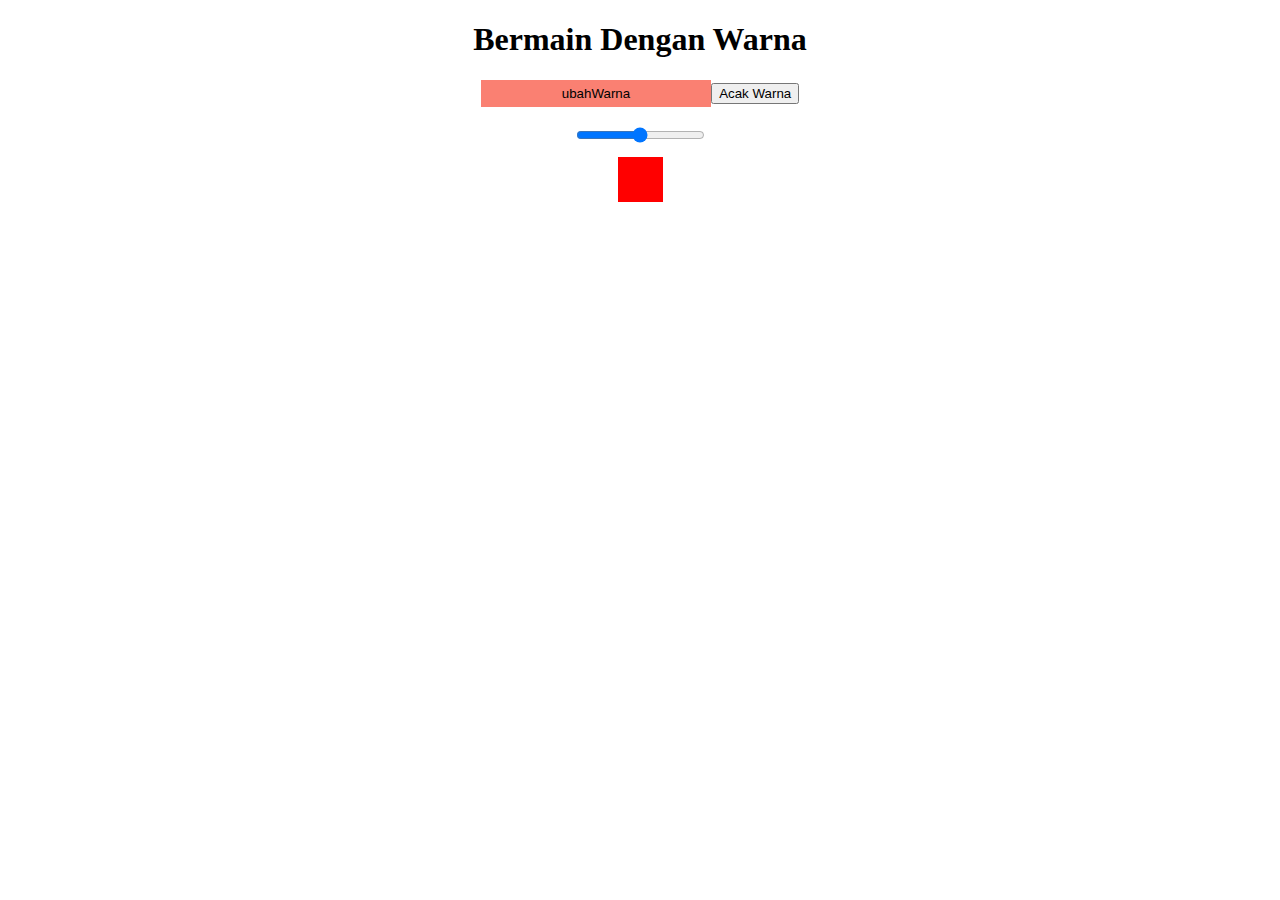
==== DOM Bermain Dengan Warna/index.html @ 07c14190 "pembaharuan" ====
<!DOCTYPE html>
<html lang="en">
<head>
    <meta charset="UTF-8">
    <meta http-equiv="X-UA-Compatible" content="IE=edge">
    <meta name="viewport" content="width=device-width, initial-scale=1.0">
    <title>Bermain Dengan Warna</title>
</head>
<style>
    body {
        text-align: center;
    }
    .biru-muda {
        background-color: lightblue;
    }
    #tUbahWarna{
        padding: 5px 80px;
        background-color: salmon;
        border: 1px solid transparent;
        cursor: pointer;
    }
    .kotak {
        width: 45px;
        height: 45px;
        margin: 10px auto;
    }
    .merah {
        background-color: red;
    }
</style>
<body>
    <h1 class="h1">Bermain Dengan Warna</h1>
    <button type="button" id="tUbahWarna">ubahWarna</button>

    <br><br>

    <input type="range" name="sMerah" min="1" max="255">

    <div class="kotak merah"></div>

    <script src="script.js"></script>

</body>
</html>
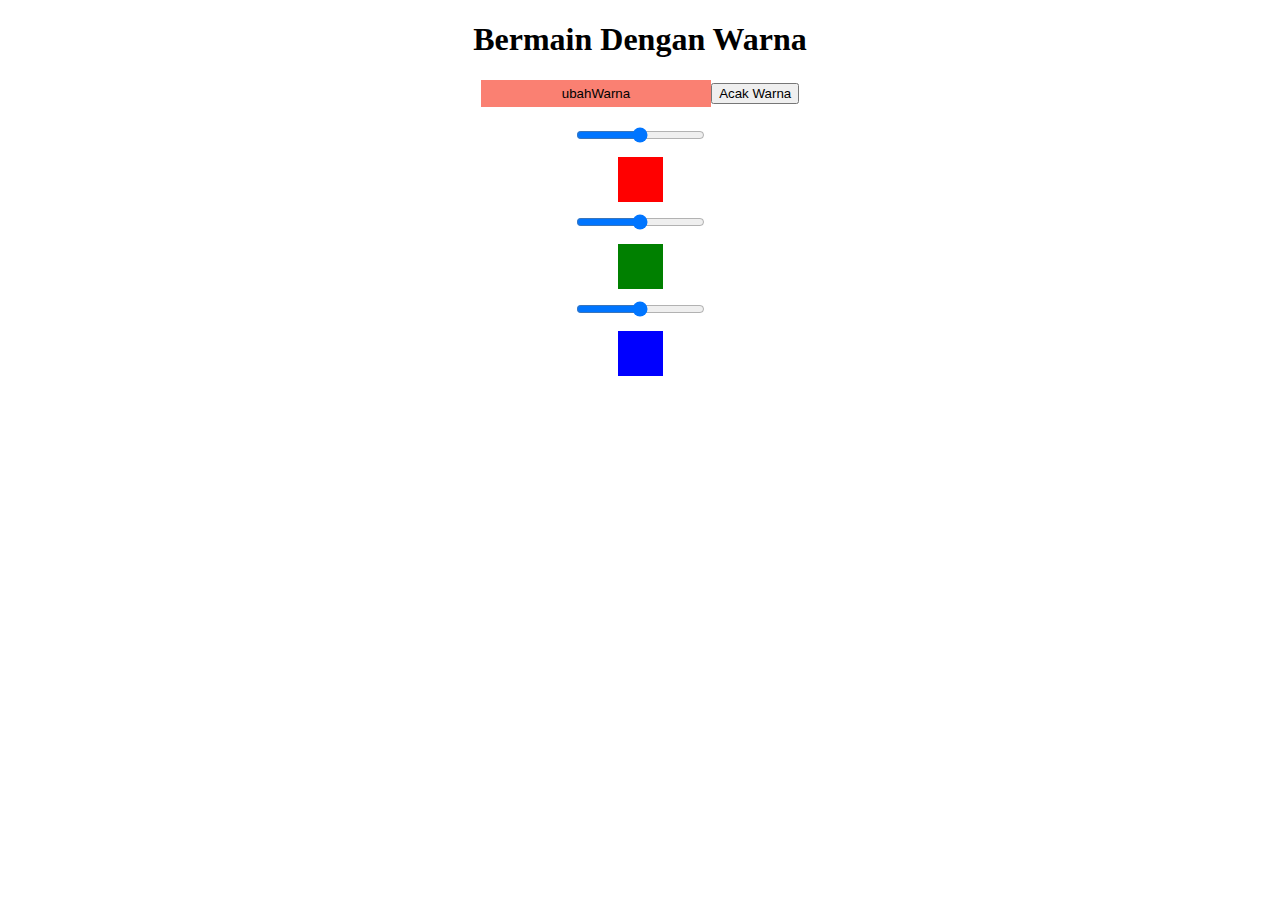
==== commit 45e8560f: "Pembaharuan" ====
--- a/DOM Bermain Dengan Warna/index.html
+++ b/DOM Bermain Dengan Warna/index.html
@@ -27,16 +27,30 @@
     .merah {
         background-color: red;
     }
+
+    .hijau {
+        background-color: green;
+    }
+    .biru {
+        background-color: blue;
+    }
 </style>
 <body>
     <h1 class="h1">Bermain Dengan Warna</h1>
     <button type="button" id="tUbahWarna">ubahWarna</button>
-
+ 
     <br><br>
 
     <input type="range" name="sMerah" min="1" max="255">
+    <div class="kotak merah"></div>
 
-    <div class="kotak merah"></div>
+
+    <input type="range" name="sHijau" min="1" max="255">
+    <div class="kotak hijau"></div>
+
+
+    <input type="range" name="sBiru" min="1" max="255">
+    <div class="kotak biru"></div>
 
     <script src="script.js"></script>
 
